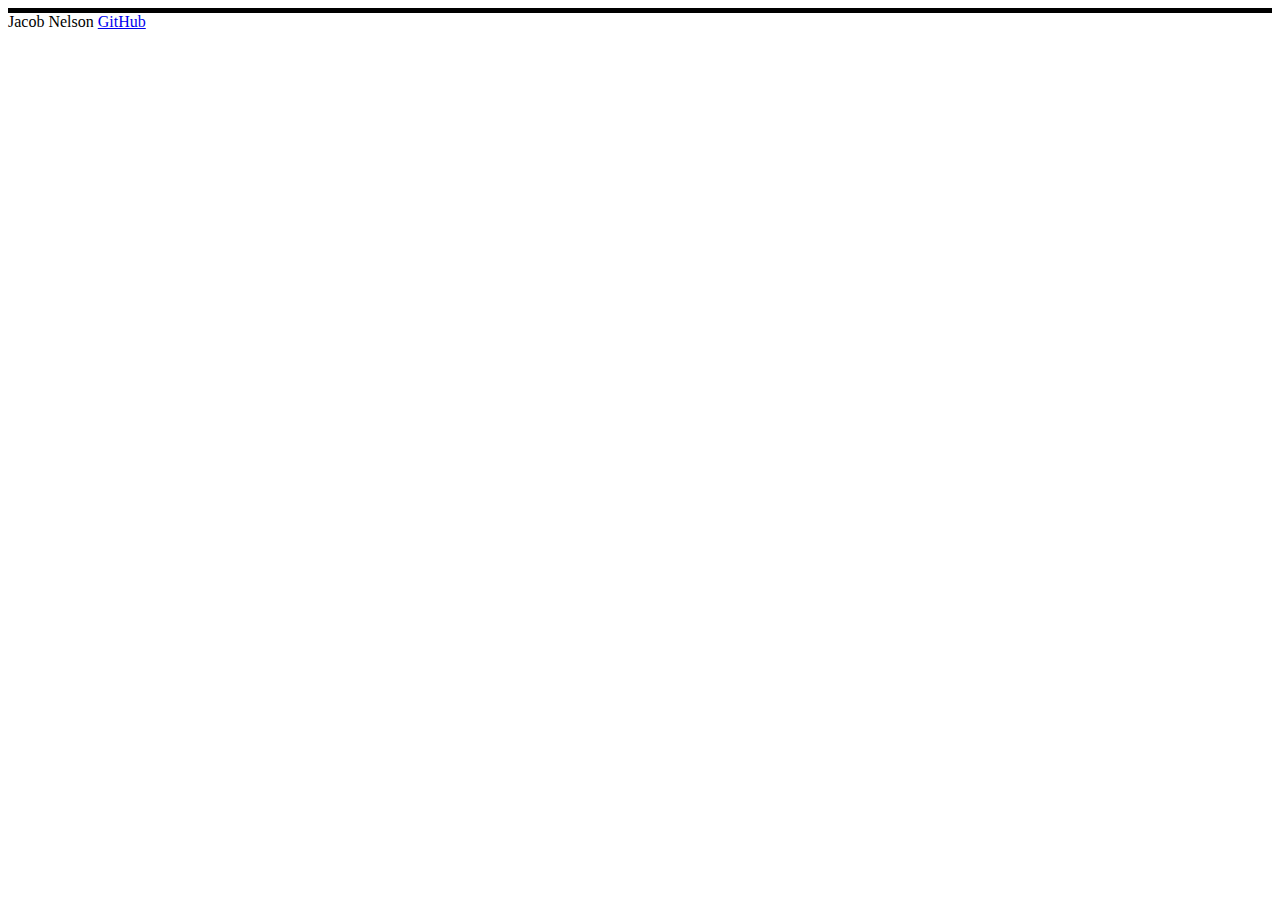
==== about.html @ 5036ca8f "outlined about and scores. added footer to index" ====
<!DOCTYPE html>
<html lang="en">
    <head>
        <title>Simon | About</title>
        <meta name="viewport" content="width=device-width, initial-scale=1.0">
        <meta charset="UTF-8">
    </head>
    <main>
        <body>
            
        </body>
        <footer style="border-width: 5px 0px 0px 0px; border-style:solid;">
            Jacob Nelson
            <a href="https://github.com/swalloich/simon">GitHub</a>
        </footer>
    </main>
</html>
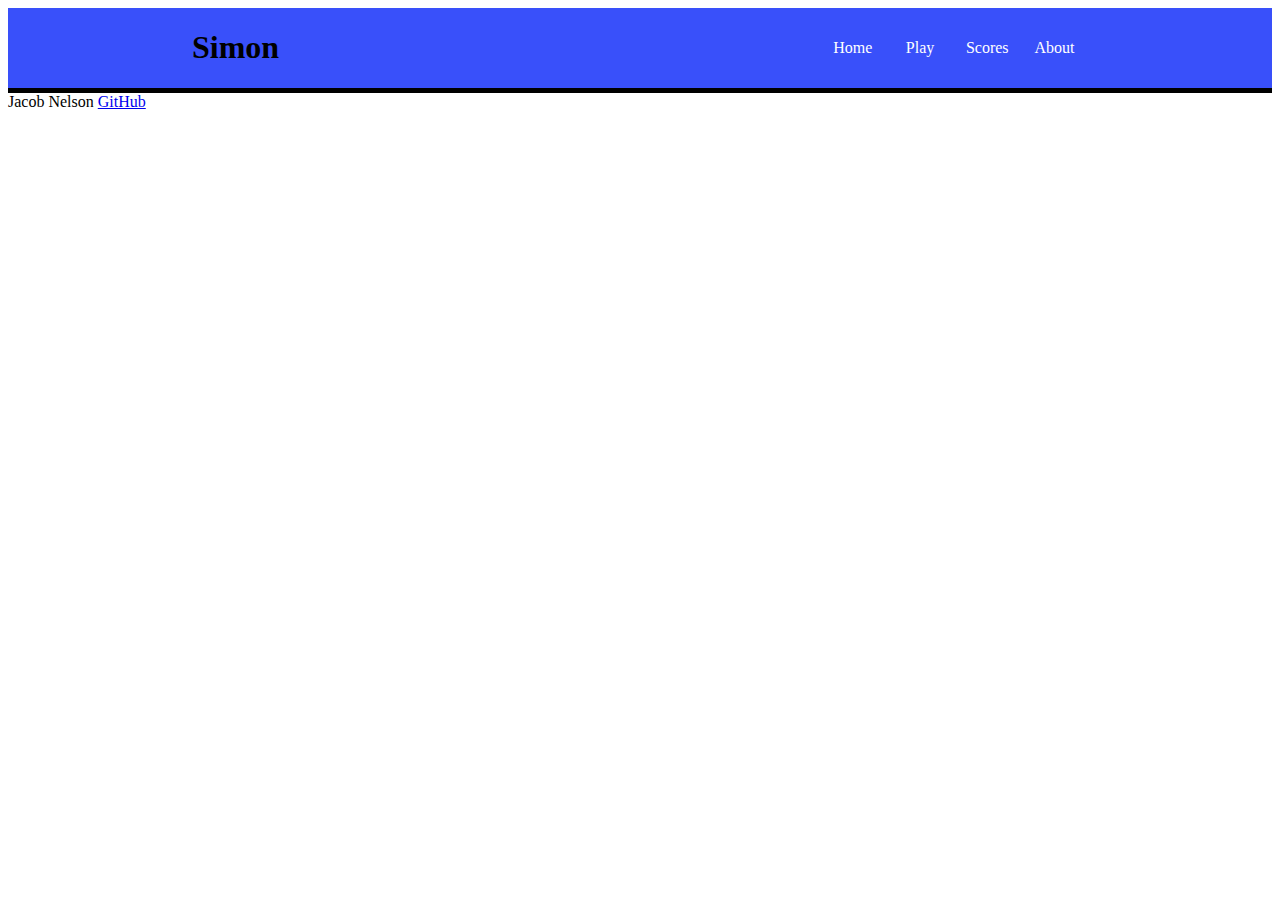
==== commit 0201c4ef: "added header to remaining pages." ====
--- a/about.html
+++ b/about.html
@@ -4,10 +4,22 @@
         <title>Simon | About</title>
         <meta name="viewport" content="width=device-width, initial-scale=1.0">
         <meta charset="UTF-8">
+        <link rel="stylesheet" href="./simon.css">
+        <link href="https://cdn.jsdelivr.net/npm/bootstrap@5.3.0-alpha1/dist/css/bootstrap.min.css" rel="stylesheet" integrity="sha384-GLhlTQ8iRABdZLl6O3oVMWSktQOp6b7In1Zl3/Jr59b6EGGoI1aFkw7cmDA6j6gD" crossorigin="anonymous">
     </head>
     <main>
-        <body>
-            
+        <body data-bs-theme="dark">
+            <header>
+                <div class="header-inner-container">
+                    <h1>Simon</h1>
+                    <ul>
+                        <li><a href="./index.html">Home</a></li>
+                        <li><a href="./play.html">Play</a></li>
+                        <li><a href="./scores">Scores</a></li>
+                        <li><a href="https://youtu.be/QmP8hJxWbmg" target="_blank">About</a></li>
+                    </ul>
+                </div>
+            </header>
         </body>
         <footer style="border-width: 5px 0px 0px 0px; border-style:solid;">
             Jacob Nelson
--- a/simon.css
+++ b/simon.css
@@ -0,0 +1,170 @@
+html
+{
+    --nav-color: #3950FA;
+    --nav-highlight-color: #2970E3;
+}
+
+body
+{
+    display: flex;
+    flex-direction: column;
+}
+
+header
+{
+    background-color: var(--nav-color);
+    display: flex;
+    justify-content: center;
+}
+
+header .header-inner-container
+{
+    display: flex;
+    justify-content: space-between;
+    width: 70vw;
+}
+
+header ul
+{
+    display: flex;
+    margin: 0px;
+    padding: 0px;
+    list-style-type: none;
+    justify-content: space-between;
+}
+
+header ul li
+{
+    display: flex;
+    flex: 1;
+    align-items: center;
+    justify-content: center;
+    height: 100%;
+}
+
+@media only screen and (min-width: 1500px)
+{
+    header ul
+    {
+        width: 40%;
+    }
+}
+
+@media only screen and (max-width: 1500px)
+{
+    header ul
+    {
+        width: 30%;
+    }
+}
+
+header ul a
+{
+    display: flex;
+    flex: 2;
+    justify-content: center;
+    align-items: center;
+    height: 100%;
+}
+
+header ul a, header ul a:visited
+{
+    color: white;
+    text-decoration: none;
+}
+
+header ul li:hover
+{
+    background-color: var(--nav-highlight-color);
+}
+
+main
+{
+    flex: 1 calc(100vh - 150px)
+}
+
+.simon-container
+{
+    position:absolute;
+    display: grid;
+    grid-template-columns: repeat(4, 1fr);
+    grid-template-rows: repeat(4, 1fr);
+    width: 80vw;
+    height: 80vw;
+    padding: 3%;
+    margin-left: 1%;
+    margin-right: 1%;
+    gap: 20px;
+    border-radius: 50% 50% 50% 50%;
+    background-color: black;
+    box-sizing: border-box;
+    min-width: 400px;
+    min-height: 400px;
+    max-width: min(80vmin, 1000px);
+    max-height: min(80vmin, 1000px);
+    left: 50%;
+    transform: translateX(-50%);
+}
+
+.controls
+{
+    position: absolute;
+    background-color: black;
+    width: 200px;
+    height: 200px;
+    display: flex;
+    align-items: center;
+    justify-content: center;
+    flex-direction: column;
+    border-radius: 50% 50% 50% 50%;
+    padding: 5%;
+}
+
+.controls button
+{
+    width: 80%;
+}
+
+.center
+{
+    top: 50%;
+    left: 50%;
+    transform: translateX(-50%)
+               translateY(-50%);
+}
+
+.button-top-left
+{
+    border-radius: 100% 0 0 0;
+    background-color: green;
+    border-color: darkgreen;
+    grid-column: 1 / 3;
+    grid-row:1 / 3;
+}
+
+.button-top-right
+{
+    border-radius: 0 100% 0 0;
+    background-color: red;
+    border-color: darkred;
+    grid-column: 3 / 5;
+    grid-row:1 / 3;
+}
+
+.button-bottom-left
+{
+    border-radius: 0 0 0 100%;
+    background-color: yellow;
+    border-color: #E3C20B;
+    grid-column: 1 / 3;
+    grid-row: 3 / 5;
+}
+
+.button-bottom-right
+{
+    border-radius: 0 0 100% 0;
+    background-color: blue;
+    border-color: darkblue;
+    grid-column: 3 / 5;
+    grid-row: 3 / 5;
+}